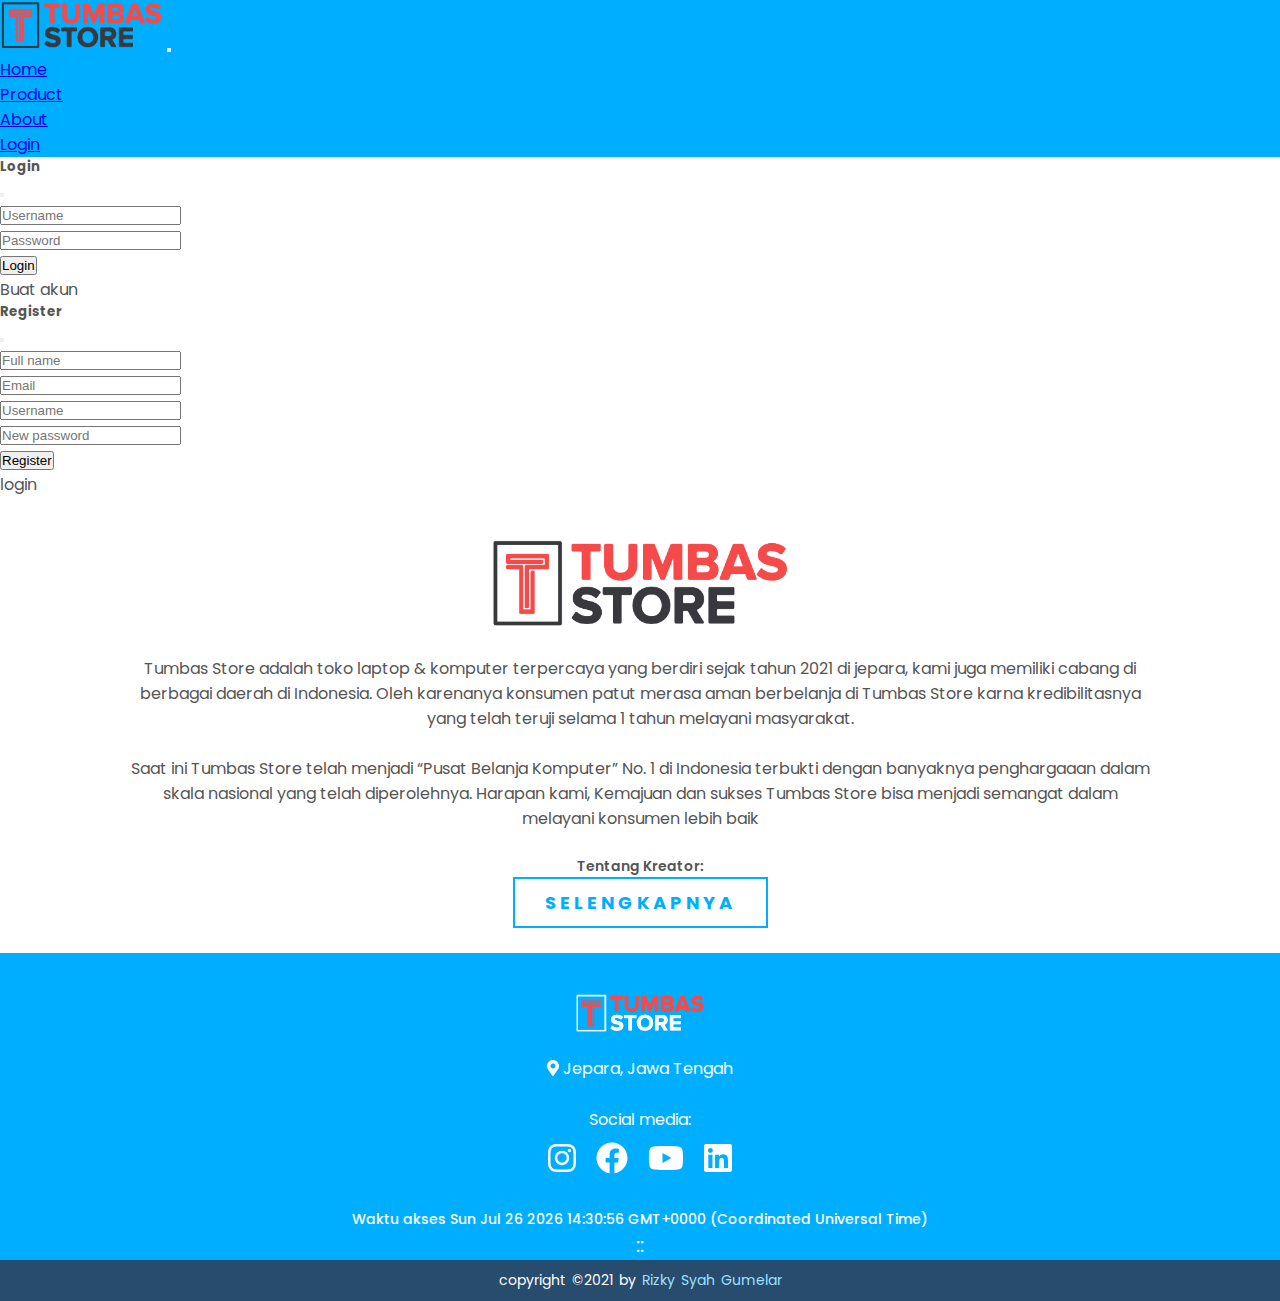
==== about.html @ 05f5099d "Tugas Akhir" ====
<!DOCTYPE html>
<html lang="en">
<head>
    <meta charset="UTF-8">
    <meta http-equiv="X-UA-Compatible" content="IE=edge">
    <meta name="viewport" content="width=device-width, initial-scale=1.0">
    <title>Tumbas Store</title>
    
    <link rel="stylesheet" href="css/bootstrap.min.css">
    <script type="text/javascript" src="js/bootstrap.min.js"></script>
    <link rel="stylesheet" href="about.css">
    <link href="https://fonts.googleapis.com/css2?family=Poppins:wght@400;500;600;700;900&display=swap" rel="stylesheet">
    <link rel="stylesheet" href="all.css">
    <link rel="shortcut icon" href="favicon.ico" type="image/x-icon">

    <script src="all.js"></script>
</head>
<body>
    <!-- header -->
    <nav class="navbar navbar-expand-sm navbar-light bg-nav sticky-top">
        <div class="container-fluid mx-5 fw-bold">
            <a class="navbar-brand" href="index.html"><img src="img/logo.png" alt="Tumbas Store" height="50px"></a>
            <button class="navbar-toggler" type="button" data-bs-toggle="collapse" data-bs-target="#navbarNav" aria-controls="navbarNav" aria-expanded="false" aria-label="Toggle navigation">
                <span class="navbar-toggler-icon"></span>
            </button>
            <div class="collapse navbar-collapse" id="navbarNav">
                <ul class="navbar-nav ms-auto">
                    <li class="nav-item px-2" style="color: aliceblue;">
                        <a class="nav-link text-white" href="index.html">Home</a>
                    </li>
                    <li class="nav-item px-2">
                        <a class="nav-link text-white" href="product.html">Product</a>
                    </li>
                    <li class="nav-item px-2">
                        <a class="nav-link text-white active" aria-current="page" href="#">About</a>
                    </li>
                    <li class="nav-item px-2">
                        <a class="nav-link text-primary bg-white px-4 rounded-pill" data-bs-toggle="modal" data-bs-target="#login" href="#">Login</a>
                    </li>
                </ul>
            </div>
        </div>
    </nav>

    <!-- login -->
    <form>
        <div class="modal fade" id="login" tabindex="-1" aria-labelledby="exampleModalLabel" aria-hidden="true">
            <div class="modal-dialog modal-dialog-centered">
                <div class="modal-content border-0">
                    <div class="modal-header text-white bg-dark">
                    <h5 class="modal-title" id="exampleModalLabel">Login</h5>
                    <button type="button" class="btn-close btn-close-white" data-bs-dismiss="modal" aria-label="Close"></button>
                    </div>
                    <div class="modal-body pt-4">
                        <form>
                            <div class="mb-3">
                            <input type="text" class="form-control" id="username" placeholder="Username" required>
                            </div>
                            <div class="mb-3">
                            <input type="password" class="form-control" id="passwordd" placeholder="Password" required>
                            </div>
                        </form>
                    </div>
                    <div class="modal-footer justify-content-center">
                        <button type="submit" class="btn btn-danger px-5" value="login" data-bs-dismiss="modal">Login</button>
                    </div>
                    <div class="modal-footer justify-content-center p-2">
                        <a type="button" class="text-decoration-none" data-bs-toggle="modal" data-bs-target="#register">Buat akun</a>
                    </div>
                </div>
            </div>
        </div>
    </form>
        <!-- login -->

        <!-- register -->
    <form>
        <div class="modal fade" id="register" tabindex="-1" aria-labelledby="exampleModalLabel" aria-hidden="true">
            <div class="modal-dialog modal-dialog-centered">
                <div class="modal-content border-0">
                <div class="modal-header text-white bg-dark">
                    <h5 class="modal-title" id="exampleModalLabel">Register</h5>
                    <button type="button" class="btn-close btn-close-white" data-bs-dismiss="modal" aria-label="Close"></button>
                </div>
                <div class="modal-body pt-4">
                    <form>
                    <div class="mb-3">
                        <input type="text" class="form-control" id="fullname" placeholder="Full name" required>
                    </div>
                    <div class="mb-3">
                        <input type="text" class="form-control" id="email" placeholder="Email" required>
                    </div>
                    <div class="mb-3">
                        <input type="text" class="form-control" id="username" placeholder="Username" required>
                    </div>
                    <div class="mb-3">
                        <input type="password" class="form-control" id="passwordd" placeholder="New password" required>
                    </div>
                    </form>
                </div>
                <div class="modal-footer justify-content-center">
                    <button type="submit" class="btn btn-dark px-5" value="register" data-bs-dismiss="modal">Register</button>
                </div>
                <div class="modal-footer justify-content-center p-2">
                    <a type="button" class="text-decoration-none" data-bs-toggle="modal" data-bs-target="#login">login</a>
                </div>
                </div>
            </div>
        </div>
    </form>
        <!-- register -->

    <!-- about -->
    <header>
        <img src="img/logo.png" width="300"/>
        <div class="tentang">
            <p>Tumbas Store adalah toko laptop & komputer terpercaya yang berdiri sejak tahun 2021 di jepara, kami juga memiliki cabang di berbagai daerah di Indonesia. Oleh karenanya konsumen patut merasa aman berbelanja di Tumbas Store karna kredibilitasnya yang telah teruji selama 1 tahun melayani masyarakat.
                <br><br>
            Saat ini Tumbas Store telah menjadi “Pusat Belanja Komputer” No. 1 di Indonesia terbukti dengan banyaknya penghargaaan dalam skala nasional yang telah diperolehnya. Harapan kami, Kemajuan dan sukses Tumbas Store bisa menjadi semangat dalam melayani
            konsumen lebih baik</p>
        </div>
    </header>
        
    <br>
    <h4 style="text-align: center;">Tentang Kreator:</h4>
    <div class="cv">
        <a href="CV.pdf" target="_blank">
            <span>Selengkapnya</span>
            <div class="wave"></div>
        </a>
    </div>

    <br>

    <!-- footer -->
    <footer>
        <div class="footer-content">
            <div>
                <img src="img/logo - Copy.png" alt="" height="40px">
            </div>
            <p class="stxt"><i class="fas fa-map-marker-alt"></i> Jepara, Jawa Tengah</p>
            <p class="stxt">Social media:</p>
            <ul class="socials">
                <li><a href="https://www.instagram.com/rizkysyahg/" target="_blank"><i class="fab fa-instagram fa-2x"></i></a></li>
                <li><a href="https://www.facebook.com/rizkysyahg/" target="_blank"><i class="fab fa-facebook fa-2x"></i></a></li>
                <li><a href="https://www.youtube.com/channel/UCHBnxfBkVK3eHPnFshXGgtg" target="_blank"><i class="fab fa-youtube fa-2x"></i></a></li>
                <li><a href="https://www.linkedin.com/in/rizky-syah-gumelar/" target="_blank"><i class="fab fa-linkedin fa-2x"></i></a></li>
            </ul>
        </div>
        <!-- tanggal dan waktu -->
        <h3 align="center" id="tanggal"></h3>
        <div class="jam_digital" id="jam_digital">
            <div class="kotak">
                <p id="jam"></p> <p> : </p> <p id="menit"></p> <p> : </p> <p id="detik"></p>
            </div>
        </div>
        <!-- tanggal dan waktu -->
        <div class="footer-bottom">
            <p>copyright &copy;2021 by <span>Rizky Syah Gumelar</span></p>
        </div>
    </footer>
    
    <!-- <script src="https://kit.fontawesome.com/2cdeb7e939.js"></script> -->

    <script src="script.js" type="text/javascript"></script>
</body>
</html>
---- about.css ----
*{
    margin: 0;
    padding: 0;
    box-sizing: border-box;
}
body{
    font-family: 'Poppins', sans-serif;
    background: white;
    color: #555;
}
/* .navbar{
    display: flex;
    align-items: center;
    padding: 20px 20px 10px 20px;
    margin-bottom: 0;
}
nav{
    flex: 1;
    text-align: right;
}
nav ul{
    display: inline-block;
    list-style-type: none;
}
nav ul li{
    display: inline-block;
    margin: 0;
    font-weight: 700;
}
nav ul li a{
    text-decoration: none;
    color: rgb(255, 255, 255);
    padding: 5px 15px;
    transition: 0.4s;
}
nav a:hover{
    color: #00aeff;
    background: white;
    padding: 5px 15px;
    border-radius: 10px;
}
p{
    color: #555;
}
.navigasi{
    background: #4ac6ff;
    max-width: 1300px;
    margin: auto;
    padding: 0px 25px 0px  25px;
}
#slider{
    max-width: 1440px;
    overflow: hidden;
    justify-content: center;
    align-items: center;
    margin: auto;
}
#slider figure{
    position: relative;
    width: 600%;
    margin: 0;
    left: 0;
    animation: 15s slider infinite;
}
#slider figure img{
    width: 16.6666666666%;
    float: left;
}
@keyframes slider{
    0%{
        left: 0;
    }
    15%{
        left: 0;
    }
    20%{
        left: -100%;
    }
    35%{
        left: -100%;
    }
    40%{
        left: -200%;
    }
    55%{
        left: -200%;
    }
    60%{
        left: -300%;
    }
    75%{
        left: -300%;
    }
    80%{
        left: -400%;
    }
    95%{
        left: -400%;
    }
    100%{
        left: -500%;
    }
} */
.row{
    margin-top: 50px;
    display: flex;
    align-items: center;
    flex-wrap: wrap;
    justify-content: space-around;
}
.categories{
    margin: 100px 0;
}
.col-1{
    flex-basis: 15%;
    min-width: 200px;
    margin-bottom: 30px;
    transition: 0.3s;
}
/* .col-1:hover{
    transform: scale(1.1);
} */
.col-1 img{
    width: 100%;
    border-radius: 10px;
}
.ctg-cont{
    max-width: 1200px;
    margin: auto;
    padding-left: 25px;
    padding-right: 25px;
}
.ctg-cont2{
    max-width: 1200px;
    margin: auto;
    padding-left: 25px;
    padding-right: 25px;
}
.col-2{
    /* flex-basis: 20%; */
    position: relative;
    width: 200px;
    height: 300px;
    padding: 20px;
    margin: 20px 20px;
    background: white;
    border-radius: 10px;
    transition: transform 0.3s;
}
.col-2 img{
    width: 100%;
}
.title{
    text-align: center;
    margin: 100px auto 0px;
    position: relative;
    color: #555;
}
.title::after{
    content: '';
    background: #ff523b;
    width: 80px;
    height: 4px;
    border-radius: 5px;
    position: absolute;
    bottom: -10px;
    left: 50%;
    transform: translateX(-50%);
}
h4{
    color: #555;
    font-weight: 600;
    font-size: 14px;
}
.col-2 p{
    font-size: 12px;
}
.absolute-prod{
    max-width: 160px;
    position: absolute;
    bottom: 20px;
    left: 20px;
}
.rating .fa-star{
    color: #ff523b;
}
.buy{
    padding: 0 15px;
    text-decoration: none;
    color: #555;
    font-weight: 600;
    transition: 0.3s ease-in;
}
.buy:hover{
    color: white;
    background-color: #ff523b;
    padding: 0 15px;
    border-radius: 10px;
}
.col-2:hover{
    transform: translateY(-5px);
    transform: scale(1.1);
}

/* brands */
.brands{
    margin: 100px auto;
}
.row2{
    margin-top: 50px;
    display: flex;
    align-items: center;
    flex-wrap: wrap;
    justify-content: center;
}
.col-3{
    margin: 10px;
    width: 160px;
}
.col-3 img{
    cursor: pointer;
    filter: brightness(0);
    transition: 0.3s;
}
.col-3 img:hover{
    transform: scale(1.2);
    filter: brightness(1);
}

/* footer */
footer{
    background: #00aeff;
    height: auto;
    width: 100%;
    padding-top: 40px;
}
footer p{
    color: white;
}
.footer-content{
    display: flex;
    align-items: center;
    justify-content: center;
    flex-direction: column;
    text-align: center;
}
.stxt{
    margin-top: 1rem;
    margin-bottom: 10px;
}
.socials{
    list-style: none;
    display: flex;
    align-items: center;
    justify-content: center;
    margin: 0rem 0 2rem 0;
}
.socials li{
    margin: 0 10px;
}
.socials a{
    text-decoration: none;
    color: white;
}
.fa-2x{
    transition: 0.3s;
}
.fa-instagram:hover, .fa-youtube:hover{
    color: rgb(255, 57, 74);
    transform: scale(1.5);
}
.fa-facebook:hover, .fa-linkedin:hover{
    color: rgb(75, 122, 253);
    transform: scale(1.5);
}
.footer-bottom{
    background: rgb(39, 76, 110);
    padding: 10px 0;
    text-align: center;
}
.footer-bottom p{
    font-size: 14px;
    word-spacing: 2px;
}
.footer-bottom span{
    color: #9ee0ff;
}


header{
    text-align: center;
    margin-top: 40px;
}
.tentang{
    width: 80%;
    margin: auto;
    margin-top: 20px;
}
.about{
    margin: 3em auto;
    max-width: 600px;
    text-align: center;
}
.about table{
    width: 100%;
}
.about ul{
    list-style-type: none;
}
.overview{
    display: flex;
    flex-wrap: wrap;
    justify-content: center;
}
.overview ul{
    list-style-type: none;
}
.skill{
    position: relative;
    width: 200px;
    height: 150px;
    padding: 20px;
    margin: 20px 20px;
    background: none;
    border-radius: 10px;
    transition: transform 0.3s;
    text-align: center;
}

.cv{
    display: flex;
    justify-content: center;
    align-items: center;
    min-height: 40px;
}
.cv a{
    position: relative;
    display: block;
    padding: 10px 30px;
    border: 2px solid #00aeff;
    text-transform: uppercase;
    font-size: 18px;
    letter-spacing: 4px;
    color: #00aeff;
    text-decoration: none;
    font-weight: 700;
    overflow: hidden;
}
.cv a span{
    position: relative;
    z-index: 1;
    transition: 1s;
}
a .wave{
    position: absolute;
    top: calc(100% + 22px);
    left: 0;
    width: 100%;
    height: 100%;
    background: #00aeff;
    transition: 1s;
}
.cv a:hover{
    color: white;
}
a:hover .wave{
    top: 0;
}
a .wave:before{
    content: '';
    position: absolute;
    top: -22px;
    left: 0;
    width: 100%;
    height: 22px;
    background: url(img/wave.png);
    animation: animate 0.5s linear infinite;
}
@keyframes animate
{
    0%{
        background-position-x: 0;
    }
    100%{
        background-position-x: 118px;
    }
}

/* Jam dan Tanggal */
.jam_digital{
    overflow: hidden;
    width: 340px;
    margin: auto;
}

.kotak{
    display: flex;
    align-items: center;
    justify-content: center;
}

.jam_digital p{
    color: rgb(255, 255, 255);
    font-size: 20px;
    text-align: center;
}

#tanggal{
    font-size: 14px;
    color: white;
    font-weight: 500;
}
.bg-nav{
    background-color: #00aeff;
}
.text-aeff{
    color: #00aeff;
}
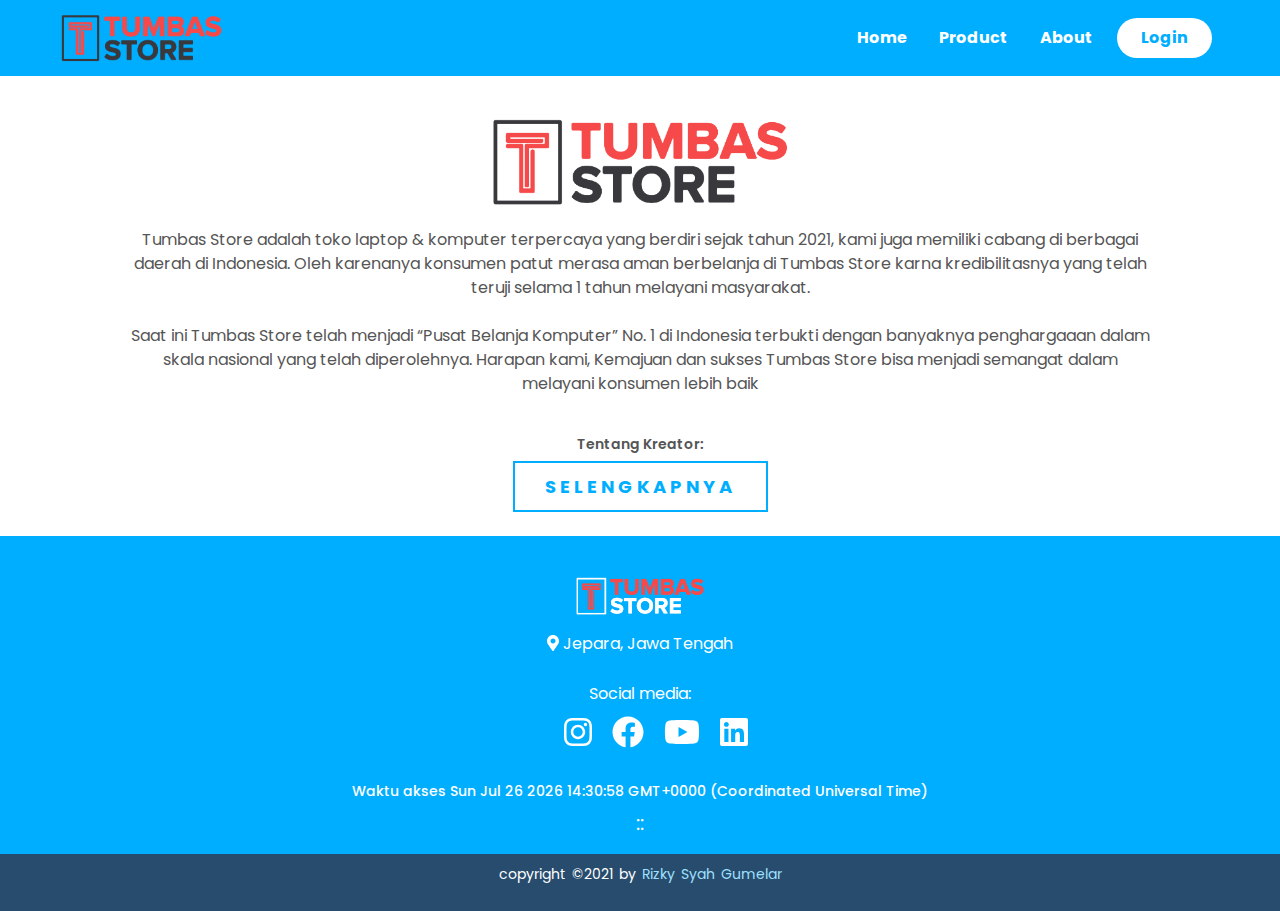
==== commit daa52519: "Update about.html" ====
--- a/about.html
+++ b/about.html
@@ -114,7 +114,7 @@
     <header>
         <img src="img/logo.png" width="300"/>
         <div class="tentang">
-            <p>Tumbas Store adalah toko laptop & komputer terpercaya yang berdiri sejak tahun 2021 di jepara, kami juga memiliki cabang di berbagai daerah di Indonesia. Oleh karenanya konsumen patut merasa aman berbelanja di Tumbas Store karna kredibilitasnya yang telah teruji selama 1 tahun melayani masyarakat.
+            <p>Tumbas Store adalah toko laptop & komputer terpercaya yang berdiri sejak tahun 2021, kami juga memiliki cabang di berbagai daerah di Indonesia. Oleh karenanya konsumen patut merasa aman berbelanja di Tumbas Store karna kredibilitasnya yang telah teruji selama 1 tahun melayani masyarakat.
                 <br><br>
             Saat ini Tumbas Store telah menjadi “Pusat Belanja Komputer” No. 1 di Indonesia terbukti dengan banyaknya penghargaaan dalam skala nasional yang telah diperolehnya. Harapan kami, Kemajuan dan sukses Tumbas Store bisa menjadi semangat dalam melayani
             konsumen lebih baik</p>
@@ -164,4 +164,4 @@
 
     <script src="script.js" type="text/javascript"></script>
 </body>
-</html>+</html>
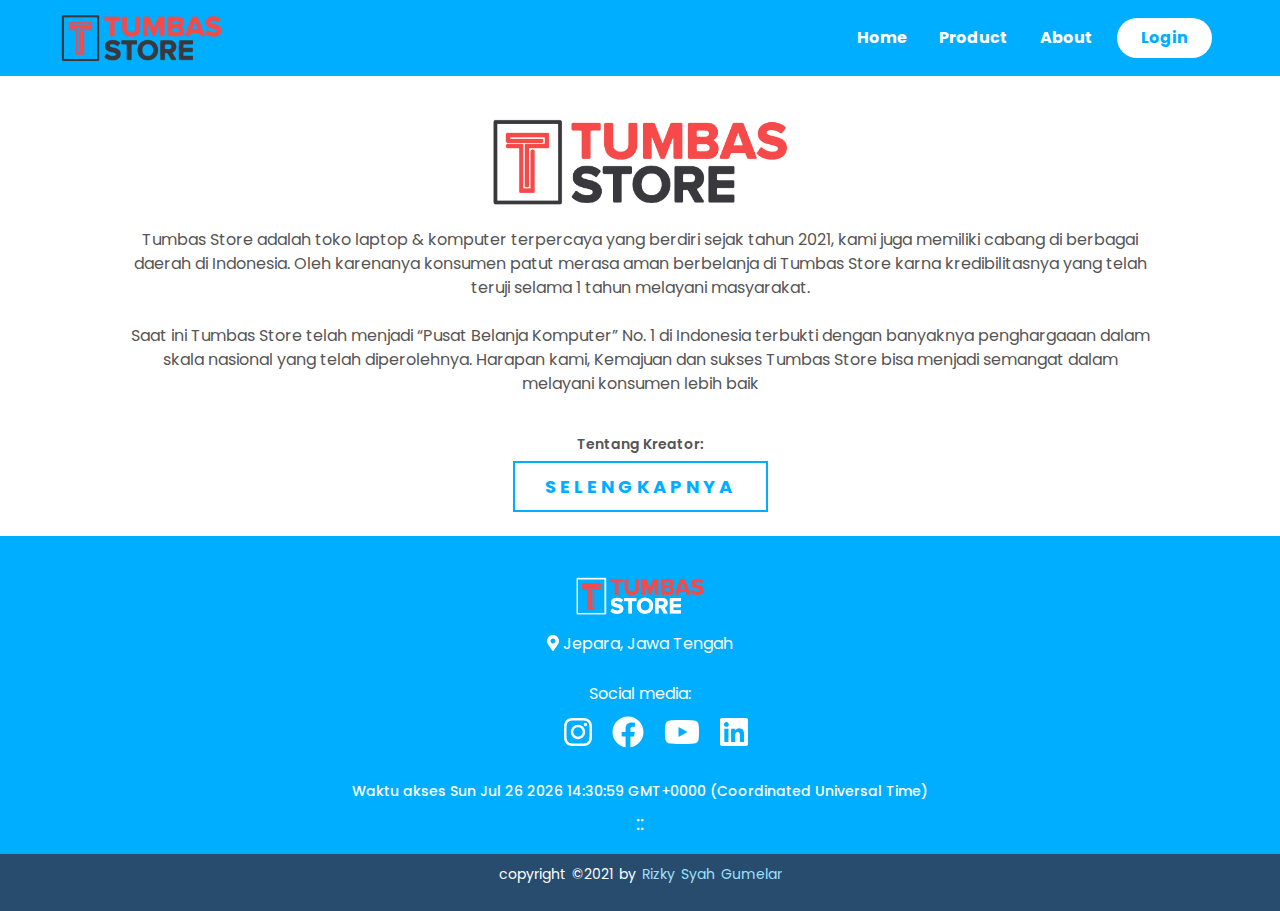
==== commit da260ee0: "Update about.html" ====
--- a/about.html
+++ b/about.html
@@ -124,7 +124,7 @@
     <br>
     <h4 style="text-align: center;">Tentang Kreator:</h4>
     <div class="cv">
-        <a href="CV.pdf" target="_blank">
+        <a href="#" target="_blank">
             <span>Selengkapnya</span>
             <div class="wave"></div>
         </a>
